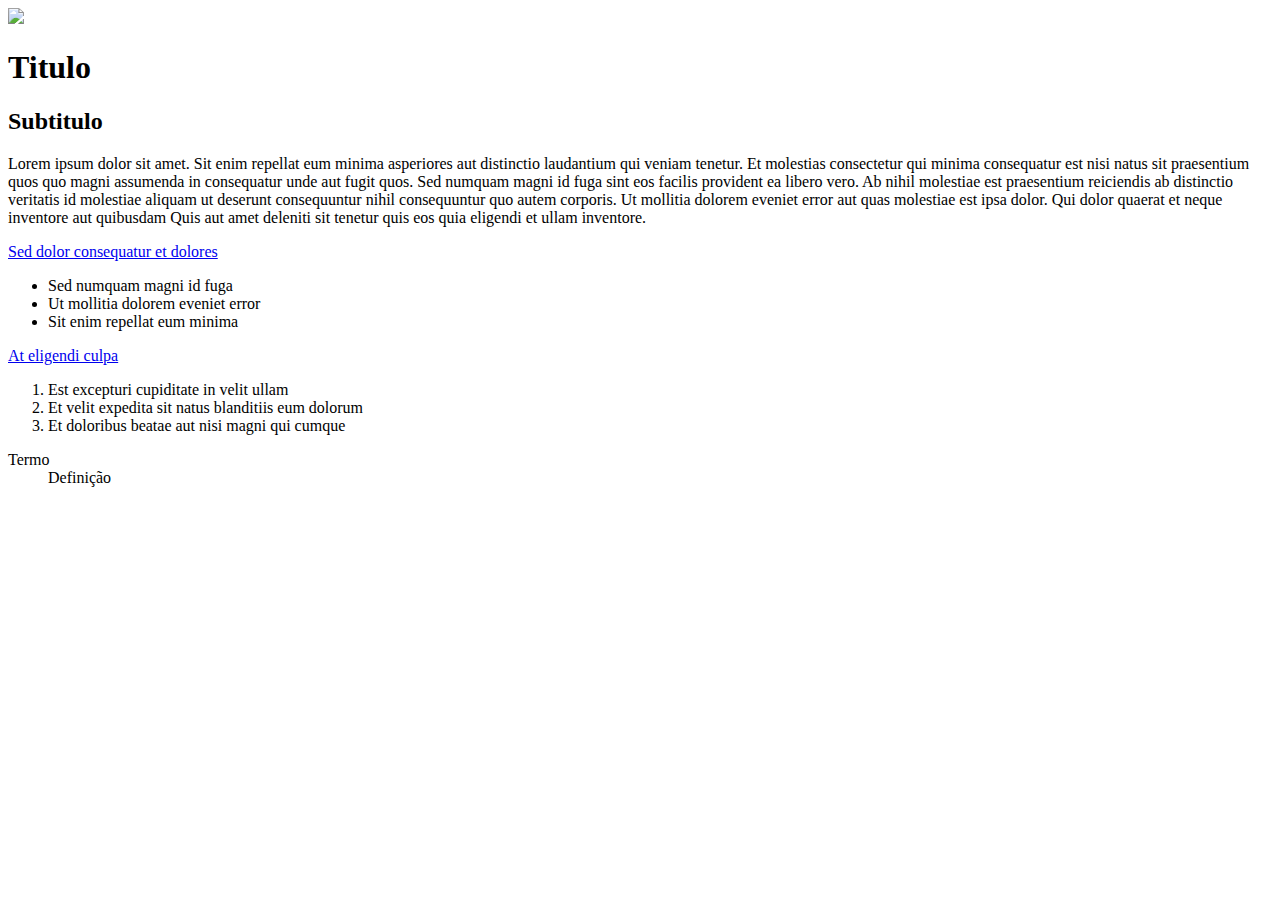
==== HTML&CSS_treino/HTML&CSS-estruturas_basicas/index.html @ 6e2f304c "Basico" ====
<!DOCTYPE html>
<html lang="en">
<head>
    <meta charset="UTF-8">
    <meta http-equiv="X-UA-Compatible" content="IE=edge">
    <meta name="viewport" content="width=device-width, initial-scale=1.0">
    <title>Estruturas basicas</title>
</head>
<body>
    <header>
        <img src="#">
        <h1> Titulo </h1>
    </header>
    <section>
        <h2>Subtitulo</h2>
        <p>Lorem ipsum dolor sit amet. Sit enim repellat eum minima asperiores aut distinctio laudantium qui veniam tenetur. Et molestias consectetur qui minima consequatur est nisi natus sit praesentium quos quo magni assumenda in consequatur unde aut fugit quos.

            Sed numquam magni id fuga sint eos facilis provident ea libero vero. Ab nihil molestiae est praesentium reiciendis ab distinctio veritatis id molestiae aliquam ut deserunt consequuntur nihil consequuntur quo autem corporis.
            
            Ut mollitia dolorem eveniet error aut quas molestiae est ipsa dolor. Qui dolor quaerat et neque inventore aut quibusdam Quis aut amet deleniti sit tenetur quis eos quia eligendi et ullam inventore.</p> <!-- p -> paragrafo-->
    </section>
    <section>
        <div>
            <a href="#" target="_blank" class="link">Sed dolor consequatur et dolores</a> <!-- link, target= _blank abre-o em uma nova pagina-->
            <ul> <!-- lista desordenada-->
                <li> Sed numquam magni id fuga </li>
                <li> Ut mollitia dolorem eveniet error</li>
                <li> Sit enim repellat eum minima </li>
            </ul>
        </div>
        <div>
            <a href="#" target="_blank" class="link">At eligendi culpa</a>
            <ol> <!-- lista ordenada-->
                <li>Est excepturi cupiditate in velit ullam</li>
                <li>Et velit expedita sit natus blanditiis eum dolorum</li>
                <li>Et doloribus beatae aut nisi magni qui cumque</li>
            </ol>
        </div>
        <div>
            <dl> <!-- ambos podem ser usados mais de uma vez na mesma dl-->
                <dt>Termo</dt>
                <dd>Definição</dd>
            </dl>
        </div>
    </section>
    <section>
        
    </section>
    <footer></footer>
</body>
</html>
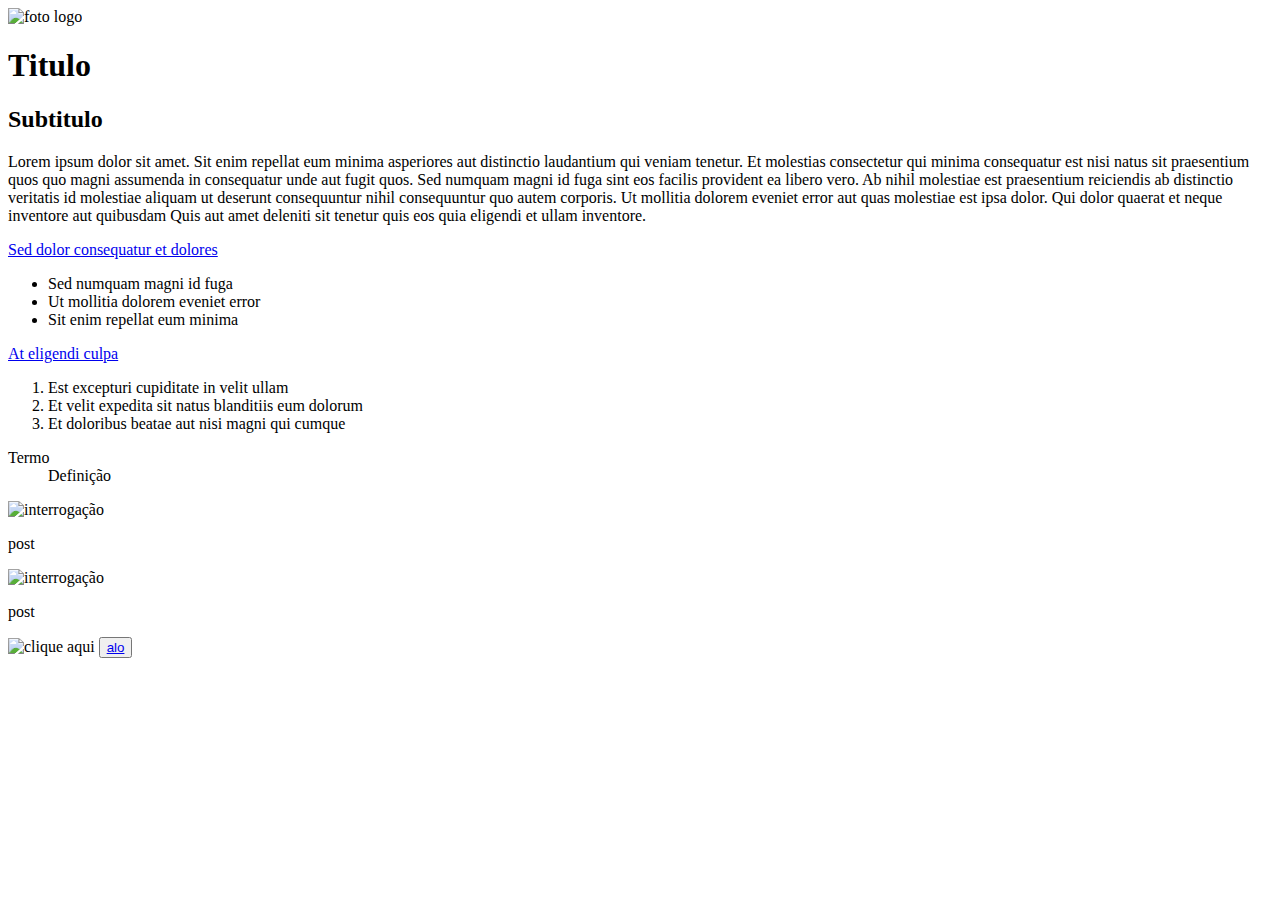
==== commit 9e841232: "exemplos de tags html" ====
--- a/HTML&CSS_treino/HTML&CSS-estruturas_basicas/index.html
+++ b/HTML&CSS_treino/HTML&CSS-estruturas_basicas/index.html
@@ -1,3 +1,21 @@
+<!-- 
+    CODIGO BASE 
+
+<!DOCTYPE html>
+<html lang="LINGUAGEM USADA PARA BUSCA ex: pt-br">
+    <head>
+        <meta charset="UTF-8">
+        <title> O QUE VAI APARECER NA ABA <title>
+    </head>
+    <body></body>
+</html>
+-->
+
+<!-- EXTRAS
+"#" -> usada pra preencher locais de arquivos que serão colocados posteriormente
+"target=_blank" -> usado em links para abri-los em outra aba
+"<link rel="stylesheet" href= "style.css">" -> metadados
+-->
 <!DOCTYPE html>
 <html lang="en">
 <head>
@@ -8,7 +26,7 @@
 </head>
 <body>
     <header>
-        <img src="#">
+        <img src="assets/123828490202866678303.jpg" alt="foto logo">
         <h1> Titulo </h1>
     </header>
     <section>
@@ -43,6 +61,24 @@
             </dl>
         </div>
     </section>
+        <div>
+            <article>
+                <img class="posts" src="assets/212266-PM-163-92.jpg" alt="interrogação">
+                <p> post </p>
+            </article>
+            <article>
+                <img class="posts" src="assets/212266-PM-163-92.jpg" alt="interrogação">
+                <p> post </p>
+            </article>
+        </div>
+        <div>
+            <aside>
+                <img src="assets/147976265.jpg" alt="clique aqui">
+                <button>
+                    <a href="#" target="_blank">alo</a>
+                </button>
+            </aside>
+        </div>
     <section>
         
     </section>
